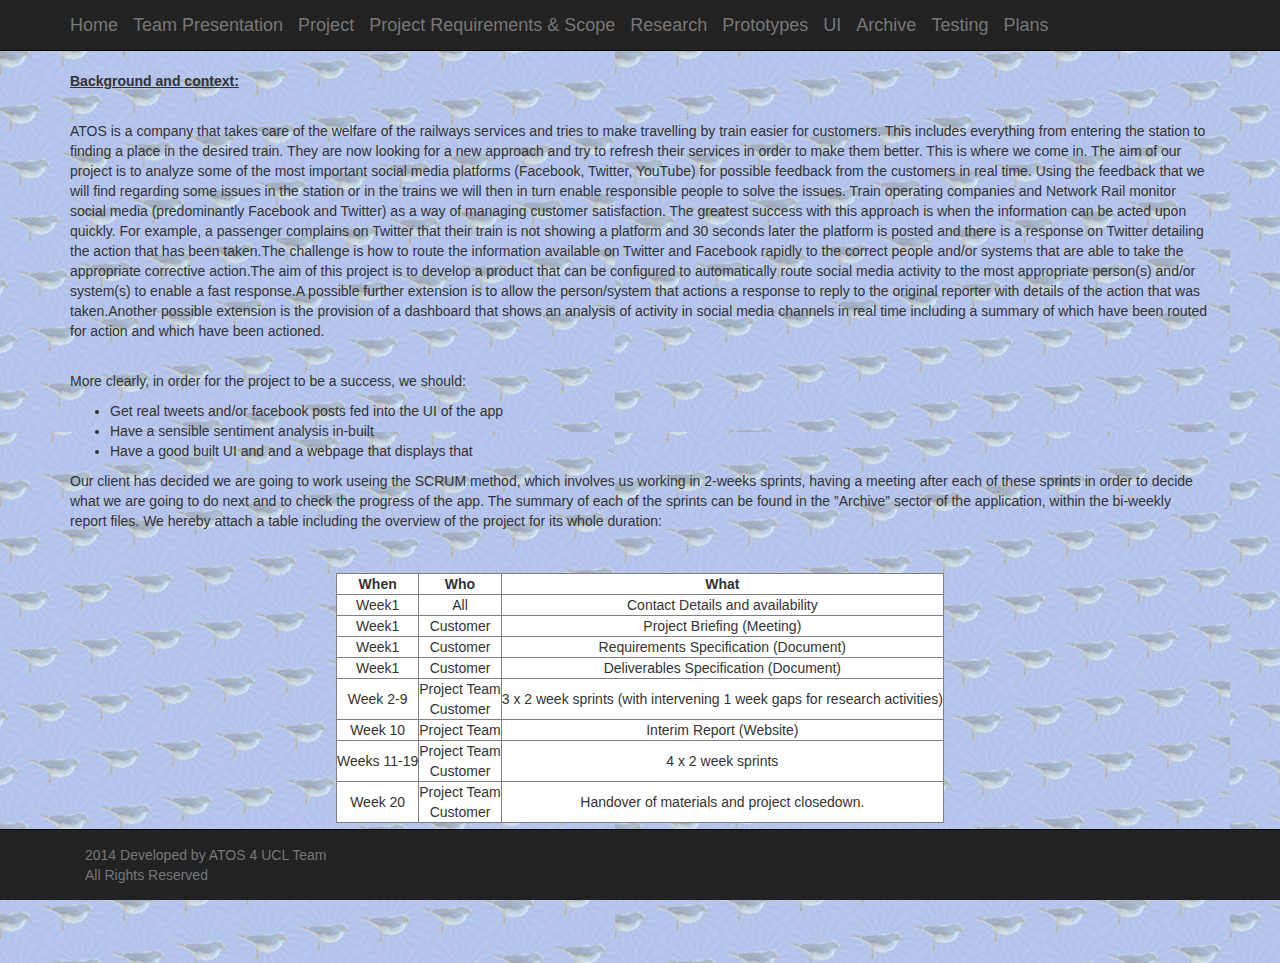
==== index.html @ 92cb0050 "got rid off index.htm" ====
<!DOCTYPE html>
<html>
	<head>
	<title>ATOS Social Media</title>
	<meta name = "viewport" content = "width= device-width, initial-scale=1.0">
	<link href  = "css/bootstrap.min.css" rel = "stylesheet">
	<link href  = "css/styles.css" rel = "stylesheet">
	</head>
	<body background= "background.jpg">
		<div class = "navbar navbar-inverse navbar-static-top">
			<div class = "container">

				<a href = "index.html" class = "navbar-brand" class = "active">Home</a>
				<a href = "team.html" class = "navbar-brand" class = "active">Team Presentation</a>
				<a href = "#" class = "navbar-brand" class = "active">Project</a>
				<a href = "#" class = "navbar-brand" class = "active">Project Requirements & Scope</a>
				<a href = "#" class = "navbar-brand" class = "active">Research</a>
				<a href = "#" class = "navbar-brand" class = "active">Prototypes</a>
				<a href = "#" class = "navbar-brand" class = "active">UI</a>
				<a href = "#" class = "navbar-brand" class = "active">Archive</a>
				<a href = "#" class = "navbar-brand" class = "active">Testing</a>
				<a href = "#" class = "navbar-brand" class = "active">Plans</a>

		

			</div>
			
		</div>

		<div id="marginlength">
			<p><b><ins>Background and context:</b></ins></p>
			<br>
			<p>
				ATOS is a company that takes care of the welfare of the railways services and tries to make travelling by train easier for customers. This includes everything from entering the station to finding a place in the desired train. They are now looking for a new approach and try to refresh their services in order to make them better. This is where we come in. The aim of our project is to analyze some of the most important social media platforms (Facebook, Twitter, YouTube) for possible feedback from the customers in real time. Using the feedback that we will find regarding some issues in the station or in the trains we will then in turn enable responsible people to solve the issues. Train operating companies and Network Rail monitor social media (predominantly Facebook and Twitter) as a way of managing customer satisfaction. The greatest success with this approach is when the information can be acted upon quickly. For example, a passenger complains on Twitter that their train is not showing a platform and 30 seconds later the platform is posted and there is a response on Twitter detailing the action that has been taken.The challenge is how to route the information available on Twitter and Facebook rapidly to the correct people and/or systems that are able to take the appropriate corrective action.The aim of this project is to develop a product that can be configured to automatically route social media activity to the most appropriate person(s) and/or system(s) to enable a fast response.A possible further extension is to allow the person/system that actions a response to reply to the original reporter with details of the action that was taken.Another possible extension is the provision of a dashboard that shows an analysis of activity in social media channels in real time including a summary of which have been routed for action and which have been actioned.
			</p>
			<br>
			<p>
				More clearly, in order for the project to be a success, we should:
				<ul>
					<li>Get real tweets and/or facebook posts fed into the UI of the app</li>
					<li>Have a sensible sentiment analysis in-built </li>
					<li>Have a good built UI and and a webpage that displays that</li>
 				</ul>



				Our client has decided we are going to work useing the SCRUM method, which involves us working in 2-weeks sprints, having a meeting after each of these sprints in order to decide what we are going to do next and to check the progress of the app. The summary of each of the sprints can be found in the ”Archive” sector of the application, within the bi-weekly report files. We hereby attach a table including the overview of the project for its whole duration: 

			</p>
			<p>
				<table border = "1" id="tcentre">
					<tr>
						<td><b>When</b></td>
						<td><b>Who</b></td>
						<td><b>What</b></td>
					</tr>
					<tr>
						<td>Week1</td>
						<td>All</td>
						<td>Contact Details and availability</td>
					</tr>
					<tr>
						<td>Week1</td>
						<td>Customer</td>
						<td>Project Briefing (Meeting)</td>
					</tr>
					<tr>
						<td>Week1</td>
						<td>Customer</td>
						<td>Requirements Specification (Document)</td>
					</tr>
					<tr>
						<td>Week1</td>
						<td>Customer</td>
						<td>Deliverables Specification (Document)</td>
					</tr>
					<tr>
						<td>Week 2-9</td>
						<td>Project Team<br>Customer</td>
						<td>3 x 2 week sprints (with intervening 1 week gaps for research activities)</td>
					</tr>
					<tr>
						<td>Week 10</td>
						<td>Project Team</td>
						<td>Interim Report (Website)</td>
					</tr>
					<tr>
						<td>Weeks 11-19</td>
						<td>Project Team<br>Customer</td>
						<td>4 x 2 week sprints</td>
					</tr>
					<tr>
						<td>Week 20</td>
						<td>Project Team<br>Customer</td>
						<td>Handover of materials and project closedown.</td>
					</tr>
				</table>
			</p>
		</div>


			
			
			

		</div>
		<div class = "navbar navbar-inverse navbar-fixed-bottom">
			<div class = "container">
				<p class = "navbar-text pull-left">2014 Developed by ATOS 4 UCL Team<br>All Rights Reserved</p>
			</div>
		</div>


		<script src="http://code.jquery.com/jquery-1.11.0.min.js"></script>
		<script src="js/bootstrap.js"></script>
	</body>
</html>
---- css/styles.css ----
body{
	margin-bottom : 0.1em;
}
#marginlength{
	margin-left: 5em;
	margin-right: 5em;
	margin-bottom: 10em;
}
#tcentre{
	background-color: white;
	margin-top: 3em;
	margin-left: auto;
	margin-right: auto;
	text-align: center;
}
#picture{
	width: 10em;
	height: 15em;
}

.page-header {
	margin-top:0;
}

.space{
	margin-left: 1em;
}

.panel-body{
	padding-top:0;
}
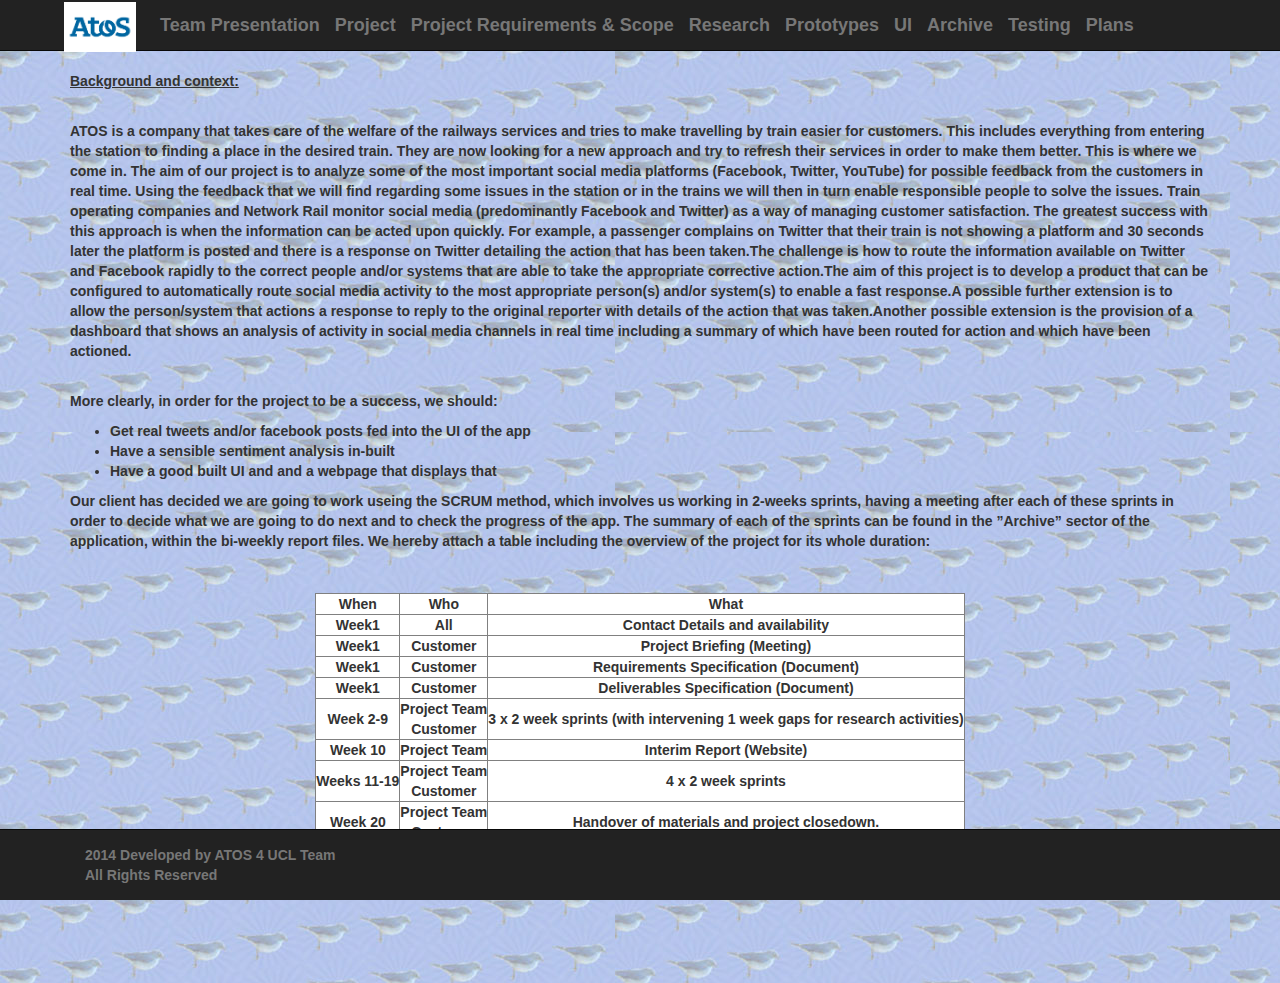
==== commit 65217b66: "doneP1" ====
--- a/index.html
+++ b/index.html
@@ -10,25 +10,26 @@
 		<div class = "navbar navbar-inverse navbar-static-top">
 			<div class = "container">
 
-				<a href = "index.html" class = "navbar-brand" class = "active">Home</a>
+				<a href = "index.html" class = "navbar-brand" class = "active">
+					<img class = "navbar-brand" class = "active" style="padding: 0.5em;width: 5em; height: 3.8em; float: left; margin-top: -1.25em" src="logo.jpg">
+				</a>
+				
 				<a href = "team.html" class = "navbar-brand" class = "active">Team Presentation</a>
 				<a href = "#" class = "navbar-brand" class = "active">Project</a>
 				<a href = "#" class = "navbar-brand" class = "active">Project Requirements & Scope</a>
 				<a href = "#" class = "navbar-brand" class = "active">Research</a>
-				<a href = "#" class = "navbar-brand" class = "active">Prototypes</a>
-				<a href = "#" class = "navbar-brand" class = "active">UI</a>
-				<a href = "#" class = "navbar-brand" class = "active">Archive</a>
+				<a href = "prototypes.html" class = "navbar-brand" class = "active">Prototypes</a>
+				<a href = "ui.html" class = "navbar-brand" class = "active">UI</a>
+				<a href = "archive.html" class = "navbar-brand" class = "active">Archive</a>
 				<a href = "#" class = "navbar-brand" class = "active">Testing</a>
 				<a href = "#" class = "navbar-brand" class = "active">Plans</a>
-
-		
 
 			</div>
 			
 		</div>
 
 		<div id="marginlength">
-			<p><b><ins>Background and context:</b></ins></p>
+			<p><ins>Background and context:</ins></p>
 			<br>
 			<p>
 				ATOS is a company that takes care of the welfare of the railways services and tries to make travelling by train easier for customers. This includes everything from entering the station to finding a place in the desired train. They are now looking for a new approach and try to refresh their services in order to make them better. This is where we come in. The aim of our project is to analyze some of the most important social media platforms (Facebook, Twitter, YouTube) for possible feedback from the customers in real time. Using the feedback that we will find regarding some issues in the station or in the trains we will then in turn enable responsible people to solve the issues. Train operating companies and Network Rail monitor social media (predominantly Facebook and Twitter) as a way of managing customer satisfaction. The greatest success with this approach is when the information can be acted upon quickly. For example, a passenger complains on Twitter that their train is not showing a platform and 30 seconds later the platform is posted and there is a response on Twitter detailing the action that has been taken.The challenge is how to route the information available on Twitter and Facebook rapidly to the correct people and/or systems that are able to take the appropriate corrective action.The aim of this project is to develop a product that can be configured to automatically route social media activity to the most appropriate person(s) and/or system(s) to enable a fast response.A possible further extension is to allow the person/system that actions a response to reply to the original reporter with details of the action that was taken.Another possible extension is the provision of a dashboard that shows an analysis of activity in social media channels in real time including a summary of which have been routed for action and which have been actioned.
--- a/css/styles.css
+++ b/css/styles.css
@@ -1,6 +1,11 @@
 body{
 	margin-bottom : 0.1em;
 }
+
+*{
+	font-weight: bold;
+}
+
 #marginlength{
 	margin-left: 5em;
 	margin-right: 5em;
@@ -12,6 +17,9 @@
 	margin-left: auto;
 	margin-right: auto;
 	text-align: center;
+}
+#big{
+	font-size: 2em;
 }
 #picture{
 	width: 10em;
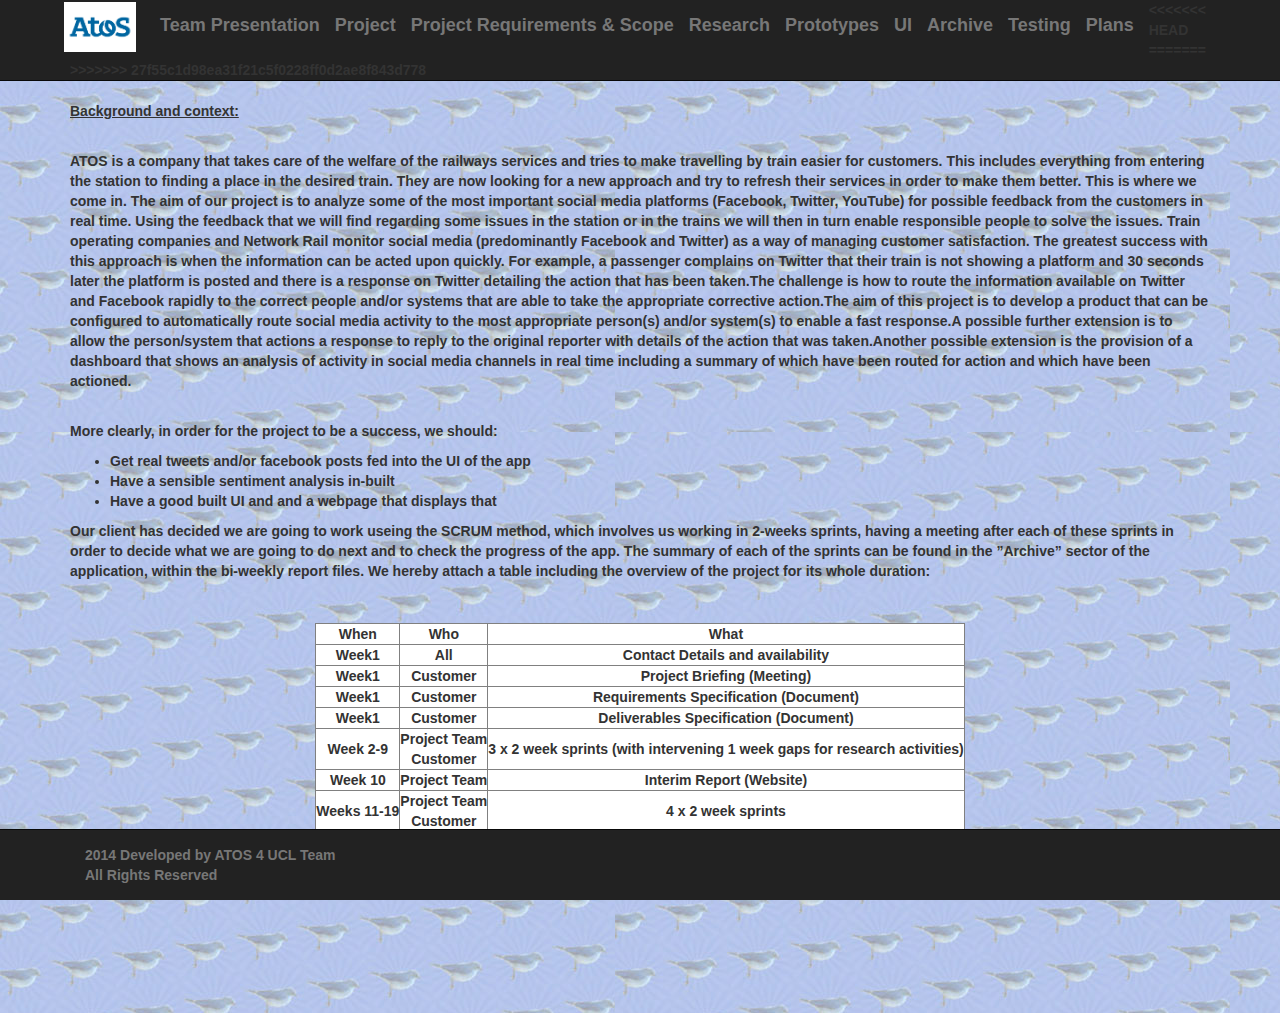
==== commit 3e864b0f: "added changes" ====
--- a/index.html
+++ b/index.html
@@ -16,7 +16,7 @@
 				
 				<a href = "team.html" class = "navbar-brand" class = "active">Team Presentation</a>
 				<a href = "#" class = "navbar-brand" class = "active">Project</a>
-				<a href = "#" class = "navbar-brand" class = "active">Project Requirements & Scope</a>
+				<a href = "projectRequirement.html" class = "navbar-brand" class = "active">Project Requirements & Scope</a>
 				<a href = "#" class = "navbar-brand" class = "active">Research</a>
 				<a href = "prototypes.html" class = "navbar-brand" class = "active">Prototypes</a>
 				<a href = "ui.html" class = "navbar-brand" class = "active">UI</a>
@@ -24,6 +24,11 @@
 				<a href = "#" class = "navbar-brand" class = "active">Testing</a>
 				<a href = "#" class = "navbar-brand" class = "active">Plans</a>
 
+<<<<<<< HEAD
+=======
+		
+
+>>>>>>> 27f55c1d98ea31f21c5f0228ff0d2ae8f843d778
 			</div>
 			
 		</div>
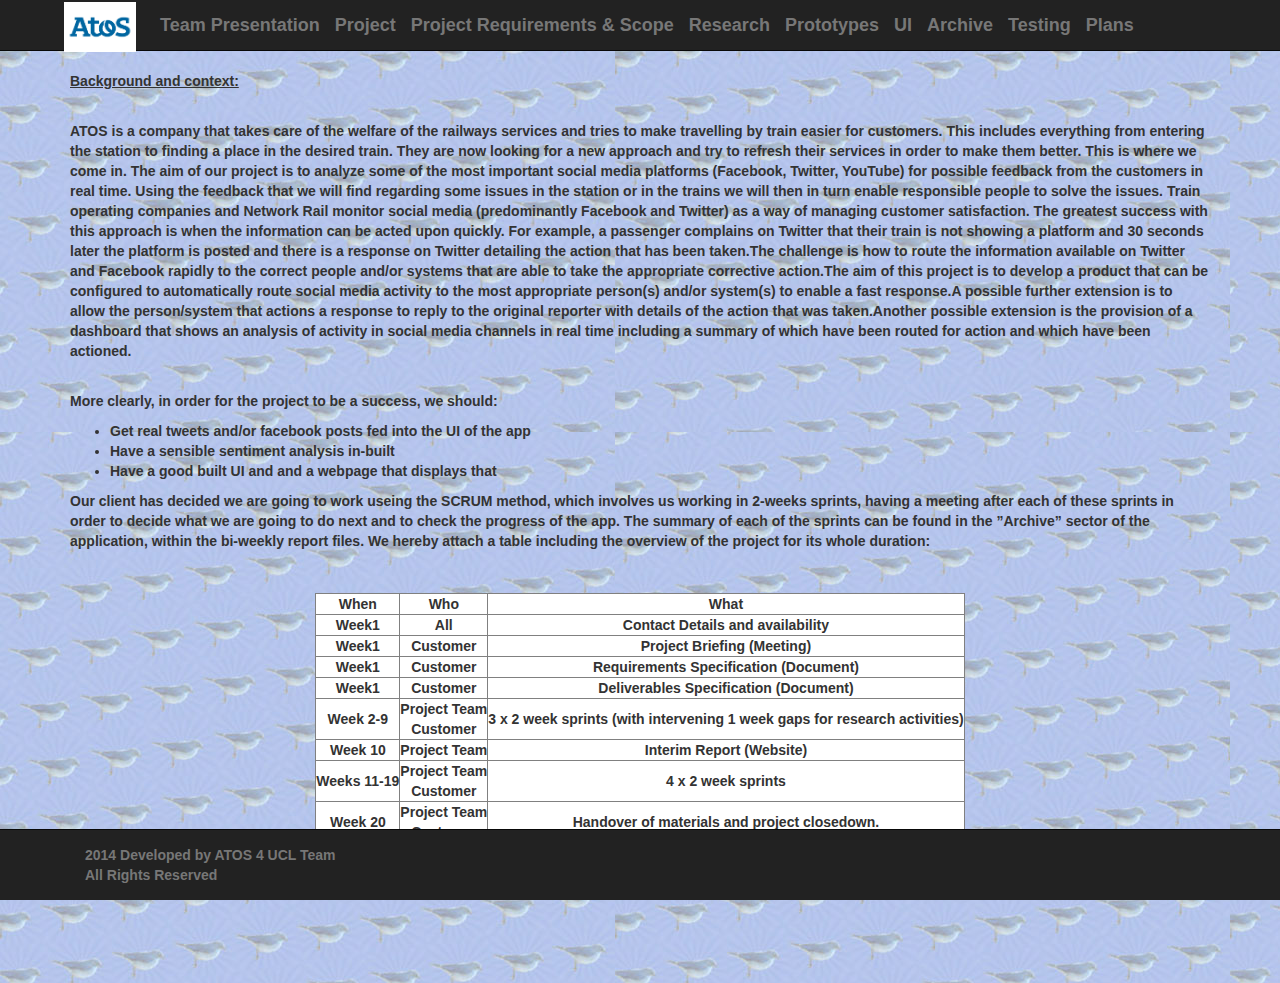
==== commit 088ab942: "Plans uploaded and links fixed, header from index removed" ====
--- a/index.html
+++ b/index.html
@@ -22,13 +22,9 @@
 				<a href = "ui.html" class = "navbar-brand" class = "active">UI</a>
 				<a href = "archive.html" class = "navbar-brand" class = "active">Archive</a>
 				<a href = "#" class = "navbar-brand" class = "active">Testing</a>
-				<a href = "#" class = "navbar-brand" class = "active">Plans</a>
+				<a href = "plans.html" class = "navbar-brand" class = "active">Plans</a>
 
-<<<<<<< HEAD
-=======
-		
 
->>>>>>> 27f55c1d98ea31f21c5f0228ff0d2ae8f843d778
 			</div>
 			
 		</div>
